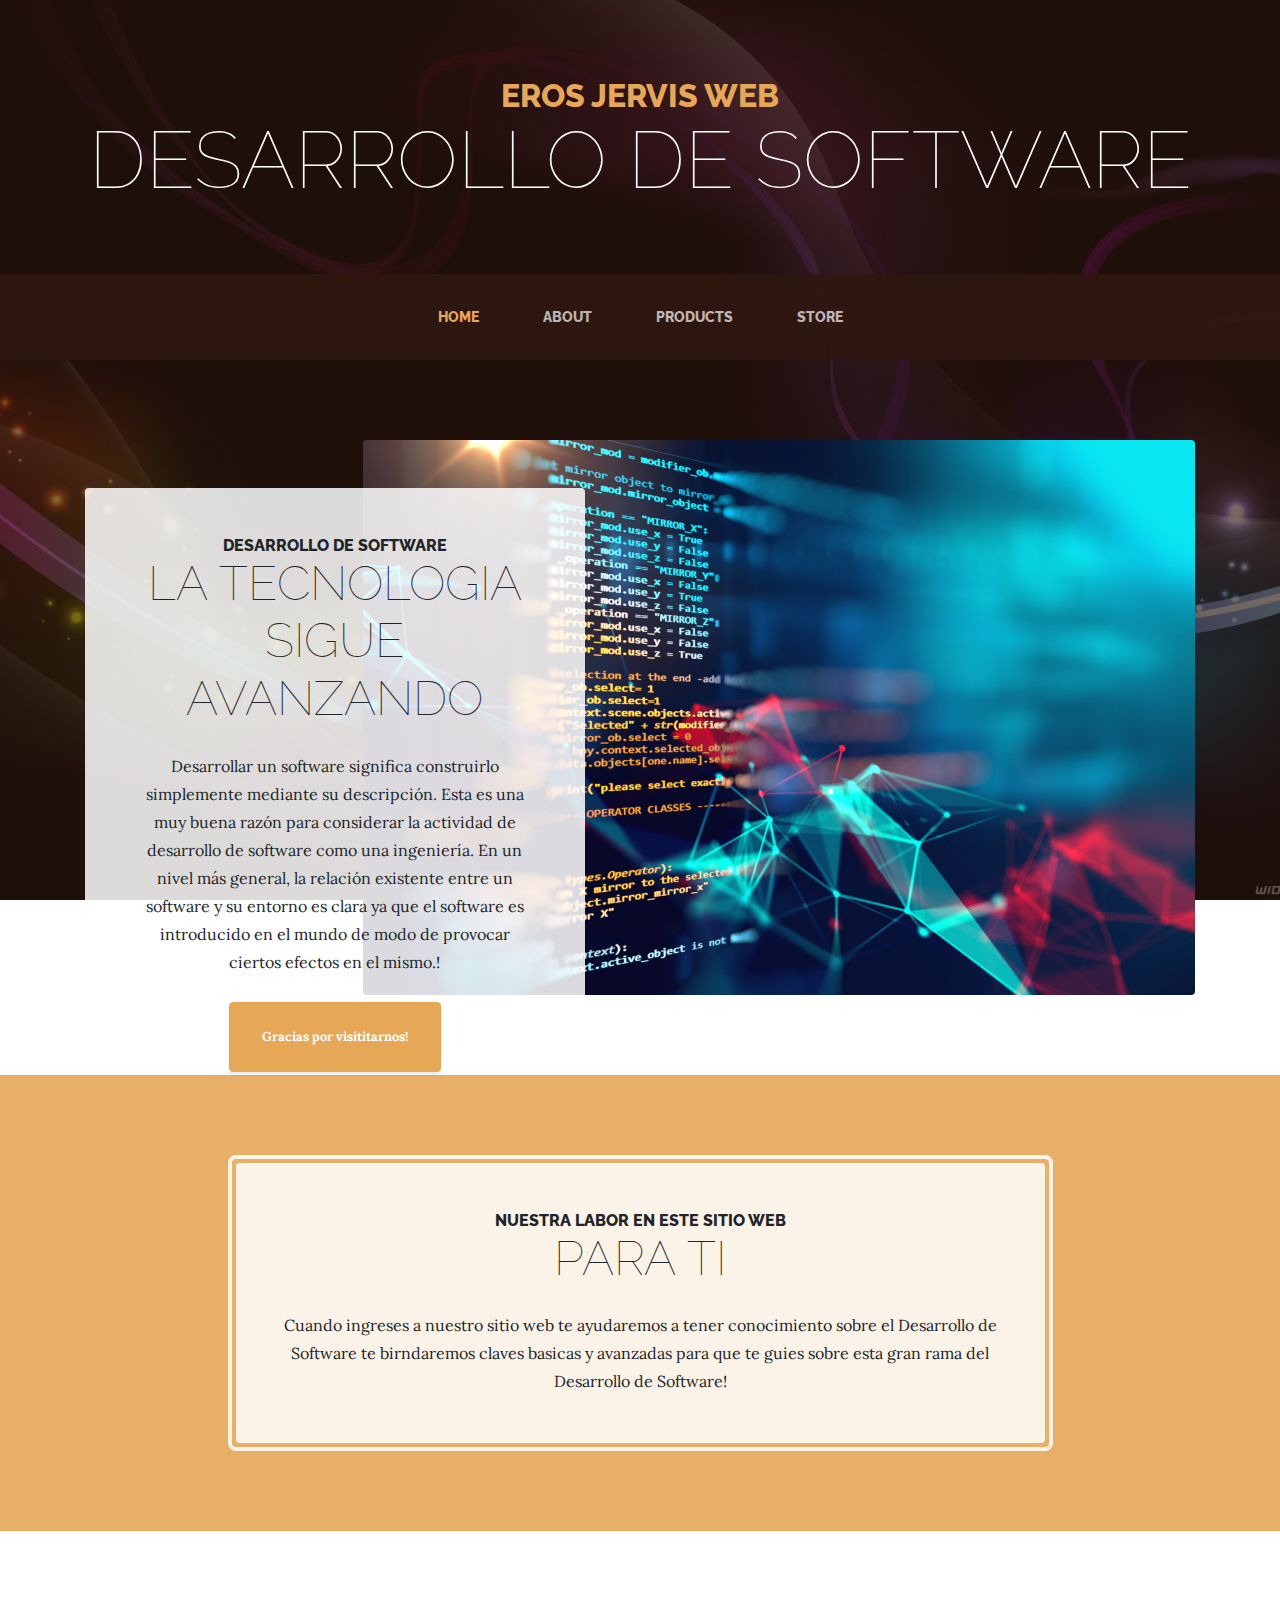
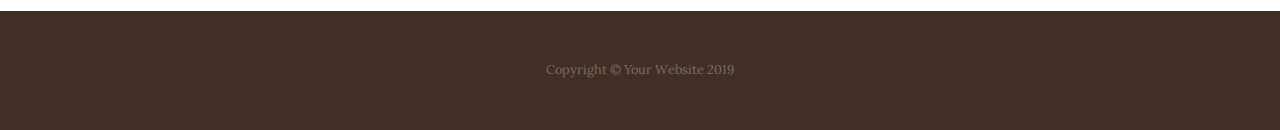
==== index.html @ 30debaa9 "1" ====
<!DOCTYPE html>
<html lang="en">

<head>

  <meta charset="utf-8">
  <meta name="viewport" content="width=device-width, initial-scale=1, shrink-to-fit=no">
  <meta name="description" content="">
  <meta name="author" content="">

  <title>Business Casual - Start Bootstrap Theme</title>

  <!-- Bootstrap core CSS -->
  <link href="vendor/bootstrap/css/bootstrap.min.css" rel="stylesheet">

  <!-- Custom fonts for this template -->
  <link href="https://fonts.googleapis.com/css?family=Raleway:100,100i,200,200i,300,300i,400,400i,500,500i,600,600i,700,700i,800,800i,900,900i" rel="stylesheet">
  <link href="https://fonts.googleapis.com/css?family=Lora:400,400i,700,700i" rel="stylesheet">

  <!-- Custom styles for this template -->
  <link href="css/business-casual.min.css" rel="stylesheet">

</head>

<body>

  <h1 class="site-heading text-center text-white d-none d-lg-block">
    <span class="site-heading-upper text-primary mb-3">EROS JERVIS WEB</span>
    <span class="site-heading-lower">DESARROLLO DE SOFTWARE</span>
  </h1>

  <!-- Navigation -->
  <nav class="navbar navbar-expand-lg navbar-dark py-lg-4" id="mainNav">
    <div class="container">
      <a class="navbar-brand text-uppercase text-expanded font-weight-bold d-lg-none" href="#">Start Bootstrap</a>
      <button class="navbar-toggler" type="button" data-toggle="collapse" data-target="#navbarResponsive" aria-controls="navbarResponsive" aria-expanded="false" aria-label="Toggle navigation">
        <span class="navbar-toggler-icon"></span>
      </button>
      <div class="collapse navbar-collapse" id="navbarResponsive">
        <ul class="navbar-nav mx-auto">
          <li class="nav-item active px-lg-4">
            <a class="nav-link text-uppercase text-expanded" href="index.html">Home
              <span class="sr-only">(current)</span>
            </a>
          </li>
          <li class="nav-item px-lg-4">
            <a class="nav-link text-uppercase text-expanded" href="about.html">About</a>
          </li>
          <li class="nav-item px-lg-4">
            <a class="nav-link text-uppercase text-expanded" href="products.html">Products</a>
          </li>
          <li class="nav-item px-lg-4">
            <a class="nav-link text-uppercase text-expanded" href="store.html">Store</a>
          </li>
        </ul>
      </div>
    </div>
  </nav>

  <section class="page-section clearfix">
    <div class="container">
      <div class="intro">
        <img class="intro-img img-fluid mb-3 mb-lg-0 rounded" src="img/java.jpg" alt="">
        <div class="intro-text left-0 text-center bg-faded p-5 rounded">
          <h2 class="section-heading mb-4">
            <span class="section-heading-upper">DESARROLLO DE SOFTWARE</span>
            <span class="section-heading-lower">LA TECNOLOGIA SIGUE AVANZANDO</span>
          </h2>
          <p class="mb-3">Desarrollar un software significa construirlo simplemente mediante su descripción. Esta es una muy buena razón para considerar la actividad de desarrollo de software como una ingeniería. En un nivel más general, la relación existente entre un software y su entorno es clara ya que el software es introducido en el mundo de modo de provocar ciertos efectos en el mismo.!
          </p>
          <div class="intro-button mx-auto">
            <a class="btn btn-primary btn-xl" href="#">Gracias por visititarnos!</a>
          </div>
        </div>
      </div>
    </div>
  </section>

  <section class="page-section cta">
    <div class="container">
      <div class="row">
        <div class="col-xl-9 mx-auto">
          <div class="cta-inner text-center rounded">
            <h2 class="section-heading mb-4">
              <span class="section-heading-upper">Nuestra labor en este sitio web</span>
              <span class="section-heading-lower">Para ti</span>
            </h2>
            <p class="mb-0">Cuando ingreses a nuestro sitio web te ayudaremos a tener conocimiento sobre el Desarrollo de Software te birndaremos claves basicas y avanzadas para que te guies sobre esta gran rama del Desarrollo de Software!</p>
          </div>
        </div>
      </div>
    </div>
  </section>

  <footer class="footer text-faded text-center py-5">
    <div class="container">
      <p class="m-0 small">Copyright &copy; Your Website 2019</p>
    </div>
  </footer>

  <!-- Bootstrap core JavaScript -->
  <script src="vendor/jquery/jquery.min.js"></script>
  <script src="vendor/bootstrap/js/bootstrap.bundle.min.js"></script>

</body>

</html>
---- css/business-casual.min.css ----
/*!
 * Start Bootstrap - Business Casual v5.0.9 (https://startbootstrap.com/template-overviews/business-casual)
 * Copyright 2013-2019 Start Bootstrap
 * Licensed under MIT (https://github.com/BlackrockDigital/startbootstrap-business-casual/blob/master/LICENSE)
 */body{font-family:Lora;background-image:linear-gradient(rgba(47,23,15,.65),rgba(47,23,15,.65)),url(../img/fondo1.jpg);background-attachment:fixed;background-position:center;background-size:cover}h1,h2,h3,h4,h5,h6{font-family:Raleway}p{line-height:1.75}.text-faded{color:rgba(255,255,255,.3)}.site-heading{margin-top:5rem;margin-bottom:5rem;text-transform:uppercase;line-height:1;font-family:Raleway}.site-heading .site-heading-upper{display:block;font-size:2rem;font-weight:800}.site-heading .site-heading-lower{font-size:5rem;font-weight:100;line-height:4rem}.page-section{margin-top:5rem;margin-bottom:5rem}.section-heading{text-transform:uppercase}.section-heading .section-heading-upper{display:block;font-size:1rem;font-weight:800}.section-heading .section-heading-lower{display:block;font-size:3rem;font-weight:100}.bg-faded{background-color:rgba(255,255,255,.85)}#mainNav{background-color:rgba(47,23,15,.9);font-family:Raleway}#mainNav .navbar-brand{color:#e6a756}#mainNav .navbar-nav .nav-item .nav-link{color:rgba(255,255,255,.7);font-weight:800}#mainNav .navbar-nav .nav-item.active .nav-link{color:#e6a756}@media (min-width:992px){#mainNav .navbar-nav .nav-item .nav-link{font-size:.9rem}#mainNav .navbar-nav .nav-item .nav-link:hover{color:rgba(255,255,255,.4)}#mainNav .navbar-nav .nav-item.active .nav-link:hover{color:#e6a756}}.btn-xl{font-weight:700;font-size:.8rem;padding-top:1.5rem;padding-bottom:1.5rem;padding-left:2rem;padding-right:2rem}.intro{position:relative}@media (min-width:992px){.intro .intro-img{width:75%;float:right}.intro .intro-text{left:0;width:60%;margin-top:3rem;position:absolute}.intro .intro-text .intro-button{width:100%;left:0;position:absolute;bottom:-2rem}}@media (min-width:1200px){.intro .intro-text{width:45%}}.cta{padding-top:5rem;padding-bottom:5rem;background-color:rgba(230,167,86,.9)}.cta .cta-inner{position:relative;padding:3rem;margin:.5rem;background-color:rgba(255,255,255,.85)}.cta .cta-inner:before{border-radius:.5rem;content:'';position:absolute;top:-.5rem;bottom:-.5rem;left:-.5rem;right:-.5rem;border:.25rem solid rgba(255,255,255,.85)}@media (min-width:992px){.about-heading .about-heading-img{position:relative;z-index:0}.about-heading .about-heading-content{margin-top:-5rem;position:relative;z-index:1}}@media (min-width:992px){.product-item .product-item-title{position:relative;z-index:1;margin-bottom:-3rem}.product-item .product-item-img{position:relative;z-index:0;max-width:60vw}.product-item .product-item-description{position:relative;z-index:1;margin-top:-3rem;max-width:50vw}}.list-hours{font-size:.9rem}.list-hours .list-hours-item{border-bottom:1px solid rgba(230,167,86,.5);padding-bottom:.25rem;margin-bottom:1rem;font-style:italic}.list-hours .list-hours-item.today{font-weight:700;color:#e6a756}@media (min-width:992px){.list-hours{width:50%;font-size:1.1rem}}.address strong{font-size:1.2rem}.footer{background-color:rgba(47,23,15,.9)}.text-primary{color:#e6a756!important}.bg-primary{background-color:#e6a756!important}.btn{box-shadow:0 3px 3px 0 rgba(33,37,41,.1)}.btn-primary{background-color:#e6a756;border-color:#e6a756}.btn-primary:active,.btn-primary:focus,.btn-primary:hover{background-color:#df902a;border-color:#df902a}.font-weight-light{font-weight:100!important}
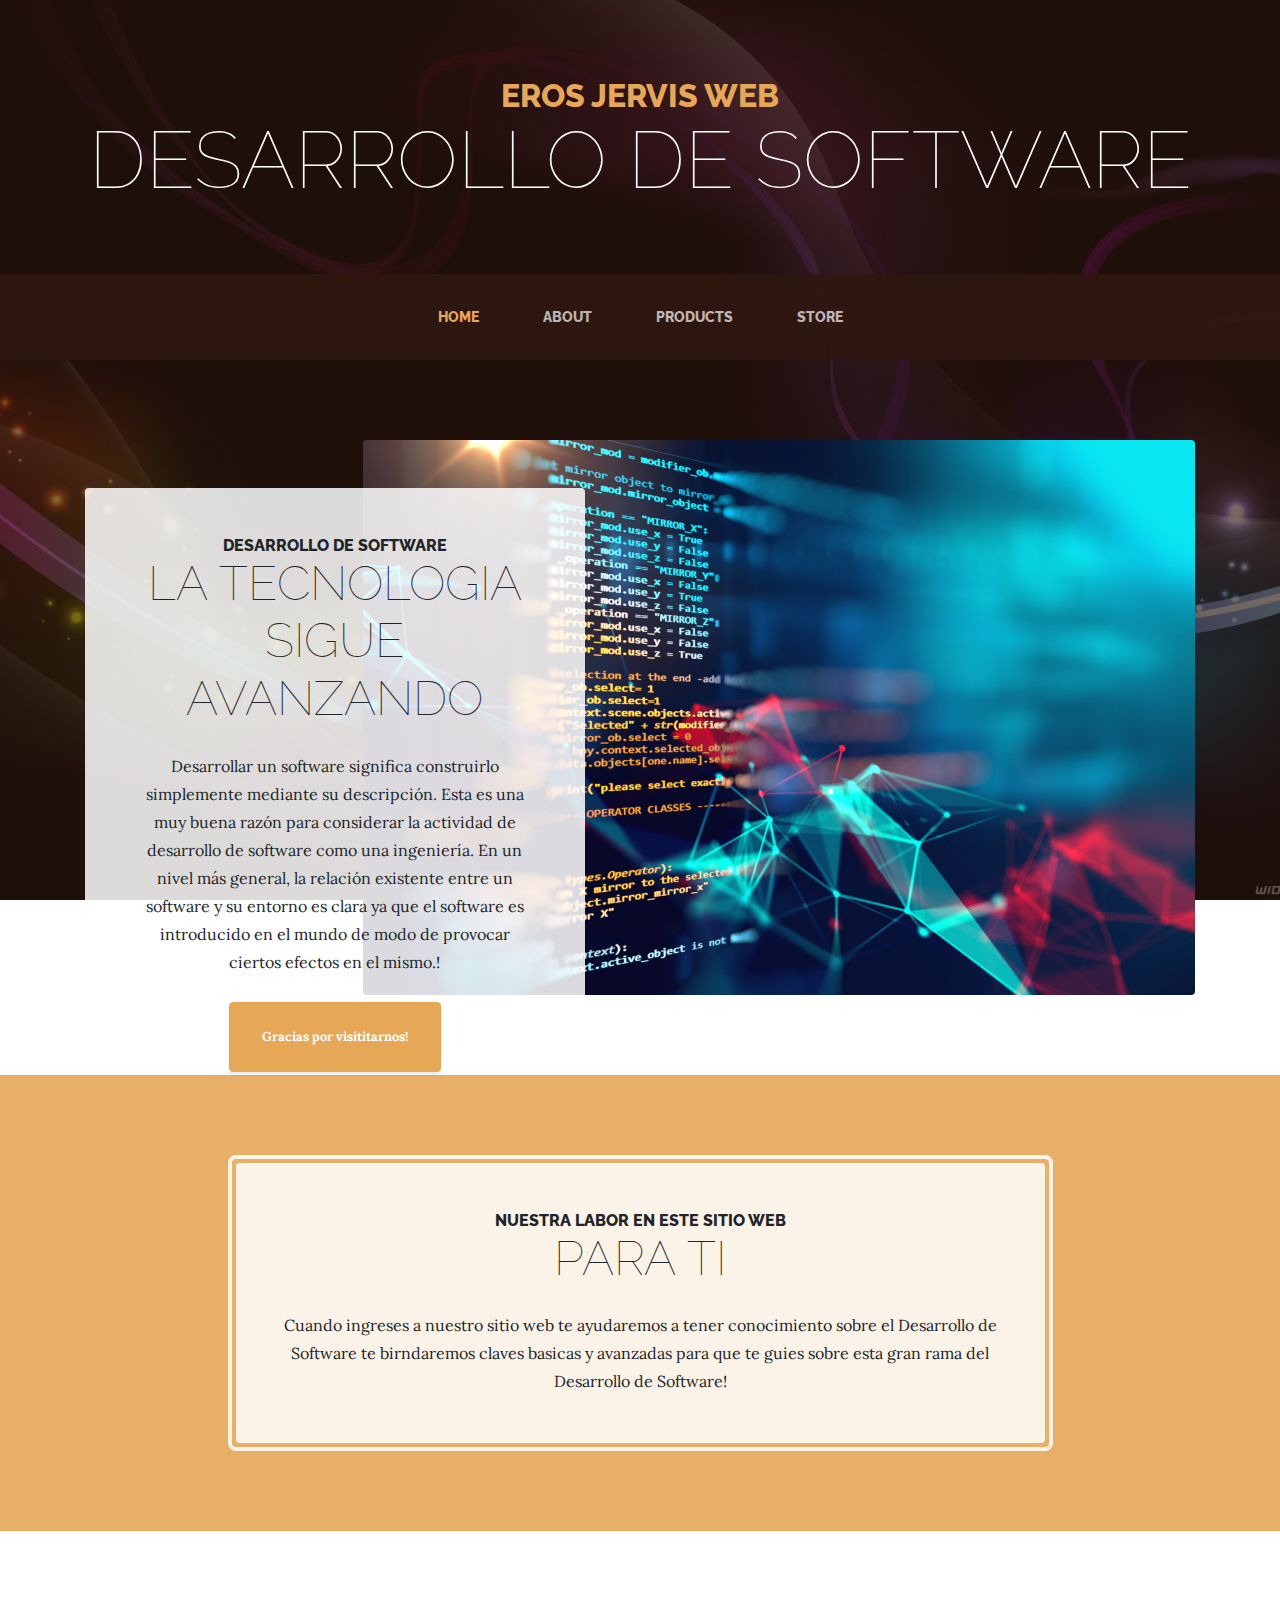
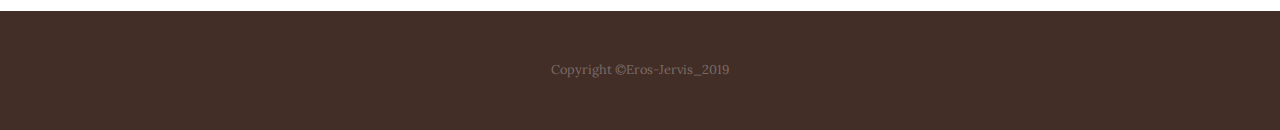
==== commit 1d1a72e1: "1" ====
--- a/index.html
+++ b/index.html
@@ -94,7 +94,7 @@
 
   <footer class="footer text-faded text-center py-5">
     <div class="container">
-      <p class="m-0 small">Copyright &copy; Your Website 2019</p>
+      <p class="m-0 small">Copyright &copy;Eros-Jervis_2019</p>
     </div>
   </footer>
 
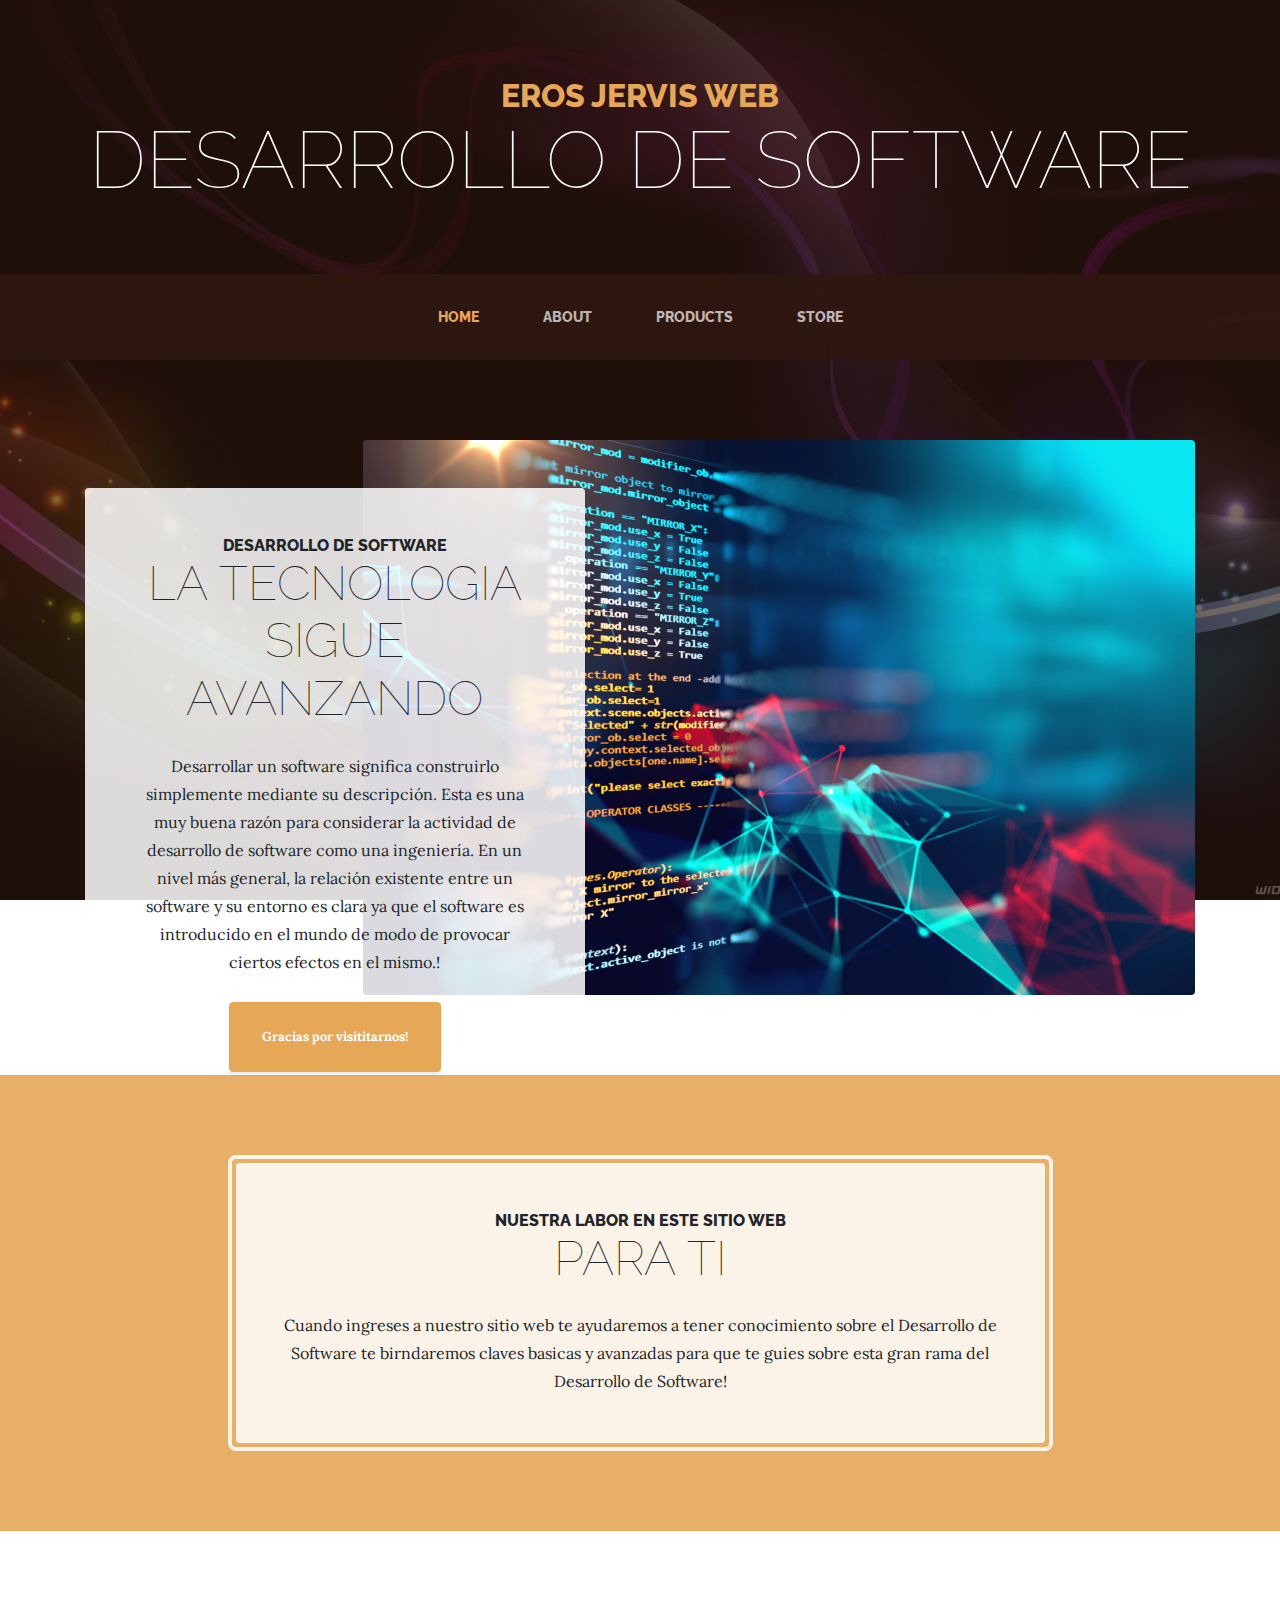
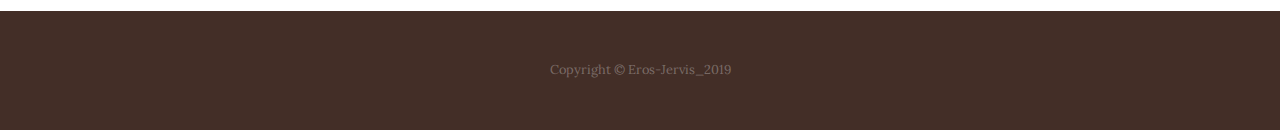
==== commit 61b3c611: "1" ====
--- a/index.html
+++ b/index.html
@@ -8,7 +8,7 @@
   <meta name="description" content="">
   <meta name="author" content="">
 
-  <title>Business Casual - Start Bootstrap Theme</title>
+  <title>DESARROLLO DE SOFTWARE MI SITIO WEB</title>
 
   <!-- Bootstrap core CSS -->
   <link href="vendor/bootstrap/css/bootstrap.min.css" rel="stylesheet">
@@ -94,7 +94,7 @@
 
   <footer class="footer text-faded text-center py-5">
     <div class="container">
-      <p class="m-0 small">Copyright &copy;Eros-Jervis_2019</p>
+      <p class="m-0 small">Copyright &copy; Eros-Jervis_2019</p>
     </div>
   </footer>
 
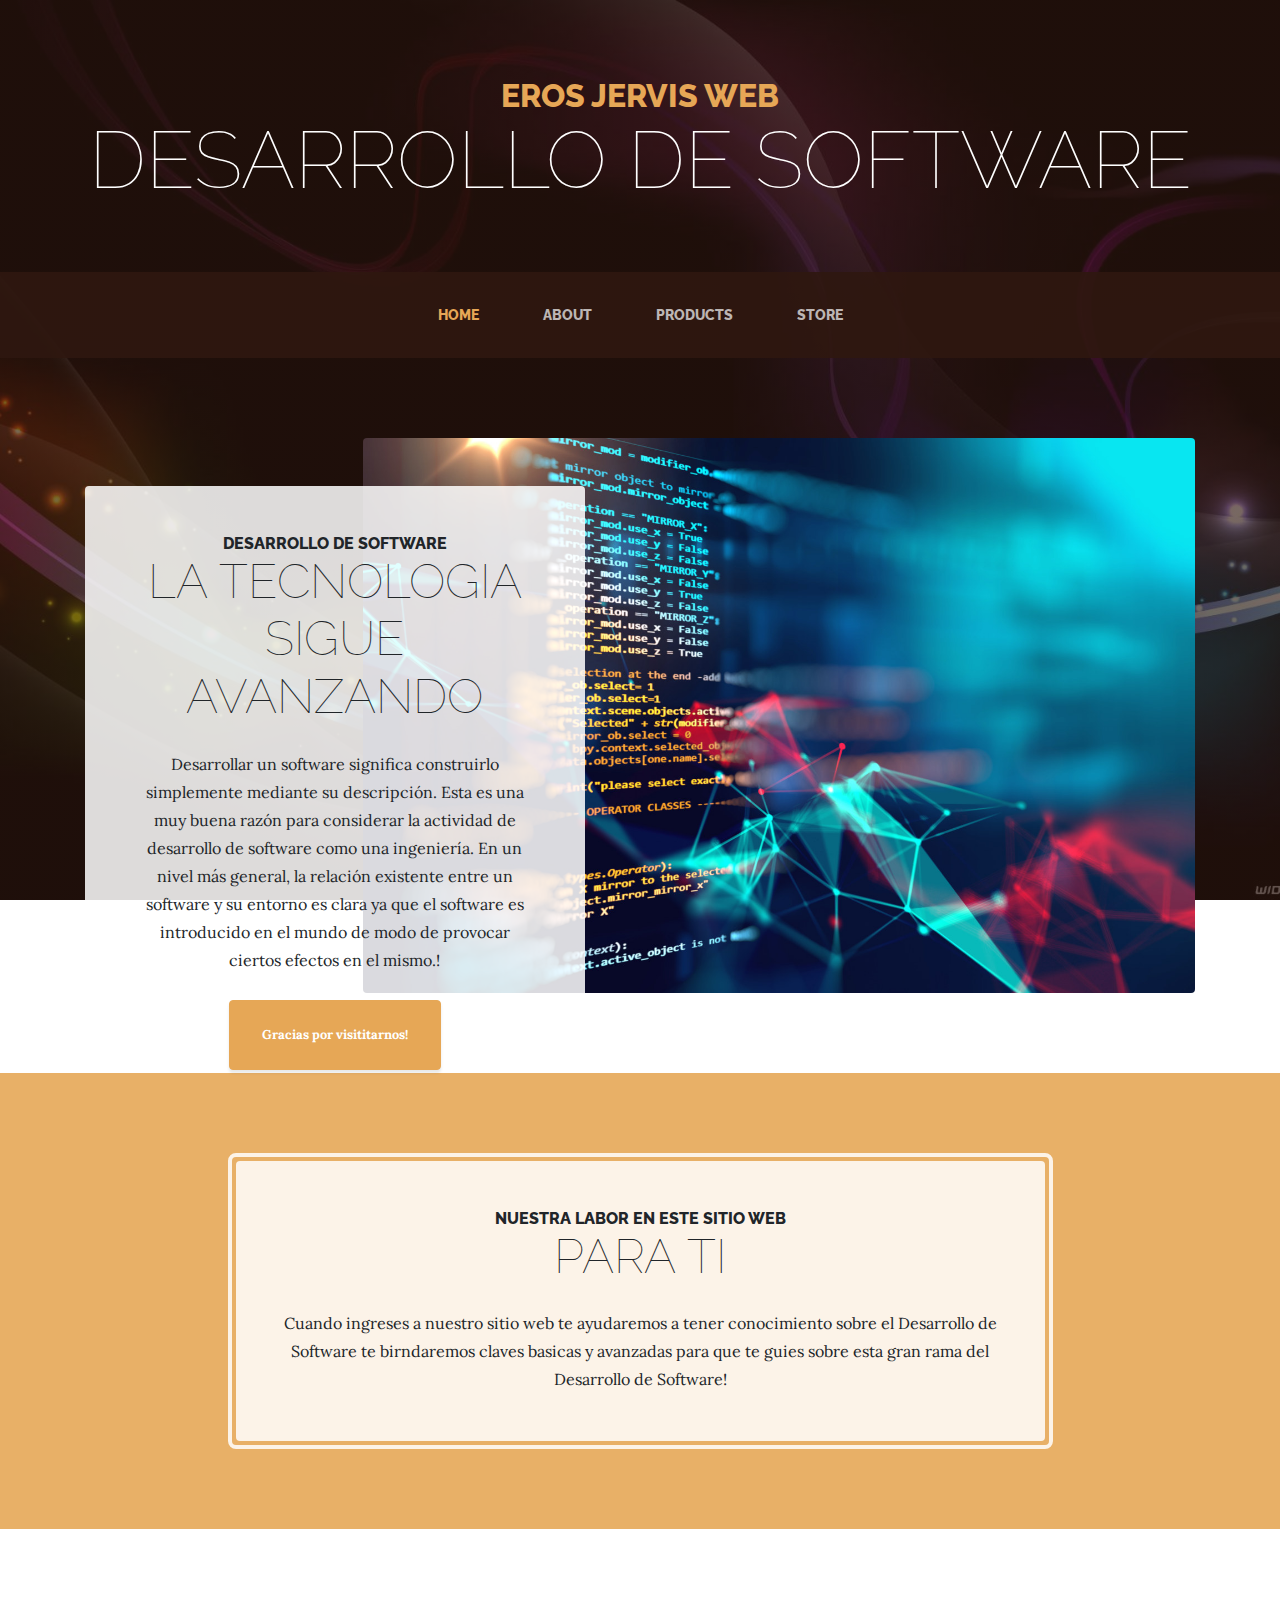
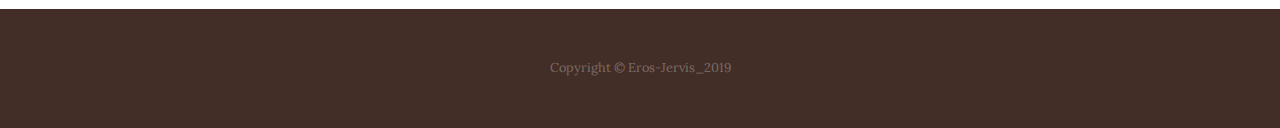
==== commit 27bb4eb6: "1" ====
--- a/index.html
+++ b/index.html
@@ -24,15 +24,15 @@
 
 <body>
 
-  <h1 class="site-heading text-center text-white d-none d-lg-block">
+  <h4 class="site-heading text-center text-white d-none d-lg-block">
     <span class="site-heading-upper text-primary mb-3">EROS JERVIS WEB</span>
     <span class="site-heading-lower">DESARROLLO DE SOFTWARE</span>
-  </h1>
+  </h4>
 
   <!-- Navigation -->
   <nav class="navbar navbar-expand-lg navbar-dark py-lg-4" id="mainNav">
     <div class="container">
-      <a class="navbar-brand text-uppercase text-expanded font-weight-bold d-lg-none" href="#">Start Bootstrap</a>
+      <a class="navbar-brand text-uppercase text-expanded font-weight-bold d-lg-none" href="#">EROS  JERVIS WEB</a>
       <button class="navbar-toggler" type="button" data-toggle="collapse" data-target="#navbarResponsive" aria-controls="navbarResponsive" aria-expanded="false" aria-label="Toggle navigation">
         <span class="navbar-toggler-icon"></span>
       </button>
